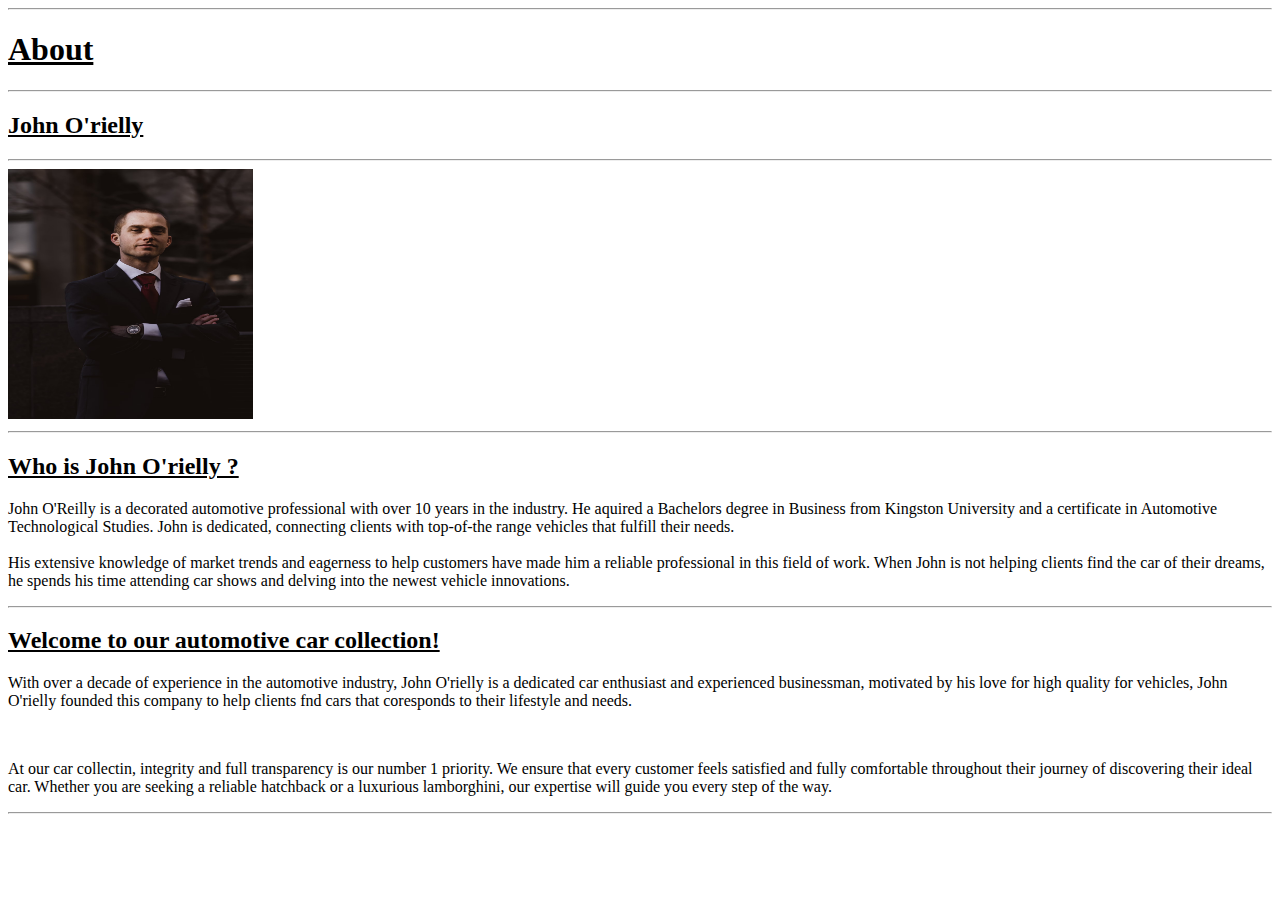
==== Pages/About.html @ c4f65121 "Add files via upload" ====
<!DOCTYPE html>
<html lang="en">

<head>
    <meta charset="UTF-8">
    <meta name="viewport" content="width=
, initial-scale=1.0">
    <title> About</title>

<link rel=" stylesheet" href="Style_About.css">
</head>

<body>
<hr>
    <h1> <u>About</u> </h1>
<hr>

    <h2> <u>John O'rielly</u> </h2>
<hr>

<a  
    href="https://unsplash.com/photos/man-wearing-black-notched-lapel-suit-jacket-in-focus-photography-WMD64tMfc4k"  target="_blank">
    <image src= "/images/businessman.avif"   height="250"    width="245">
</a> 

<hr>
    <h2> <u>Who is John O'rielly ?</u> </h2>

    
<div id="firstOne">
    <p>
    John O'Reilly is a decorated automotive professional with over 10 years in the industry. 
    He aquired a Bachelors degree in Business from Kingston University and a certificate in Automotive Technological Studies. 
    John is dedicated, connecting clients with top-of-the range vehicles that fulfill their needs.
    <br>
    <br>
    His extensive knowledge of market trends and eagerness to help customers have made him a reliable professional in this field of work.
    When John is not helping clients find the car of their dreams, he spends his time attending car shows and delving into the newest vehicle innovations.
    </p>
</div>   

<hr>
    <h2> <u>Welcome to our automotive car collection!</u></h2>

<div id="secondOne"> 
    <p>
    With over a decade of experience in the automotive industry, 
    John O'rielly is a dedicated car enthusiast and experienced businessman, 
    motivated by his love for high quality for vehicles, John O'rielly founded this company to help clients fnd cars that coresponds to their lifestyle and needs.
    </p>
</div>
<br>
<div id="thirdOne"> 
    <p>
    At our car collectin, integrity and full transparency is our number 1 priority. 
    We ensure that every customer feels satisfied and fully comfortable throughout their journey of discovering their ideal car. 
    Whether you are seeking a reliable hatchback or a luxurious lamborghini, our expertise will guide you every step of the way.
    </p>
</div>

<hr>
<br>
<br>

</body>
</html>
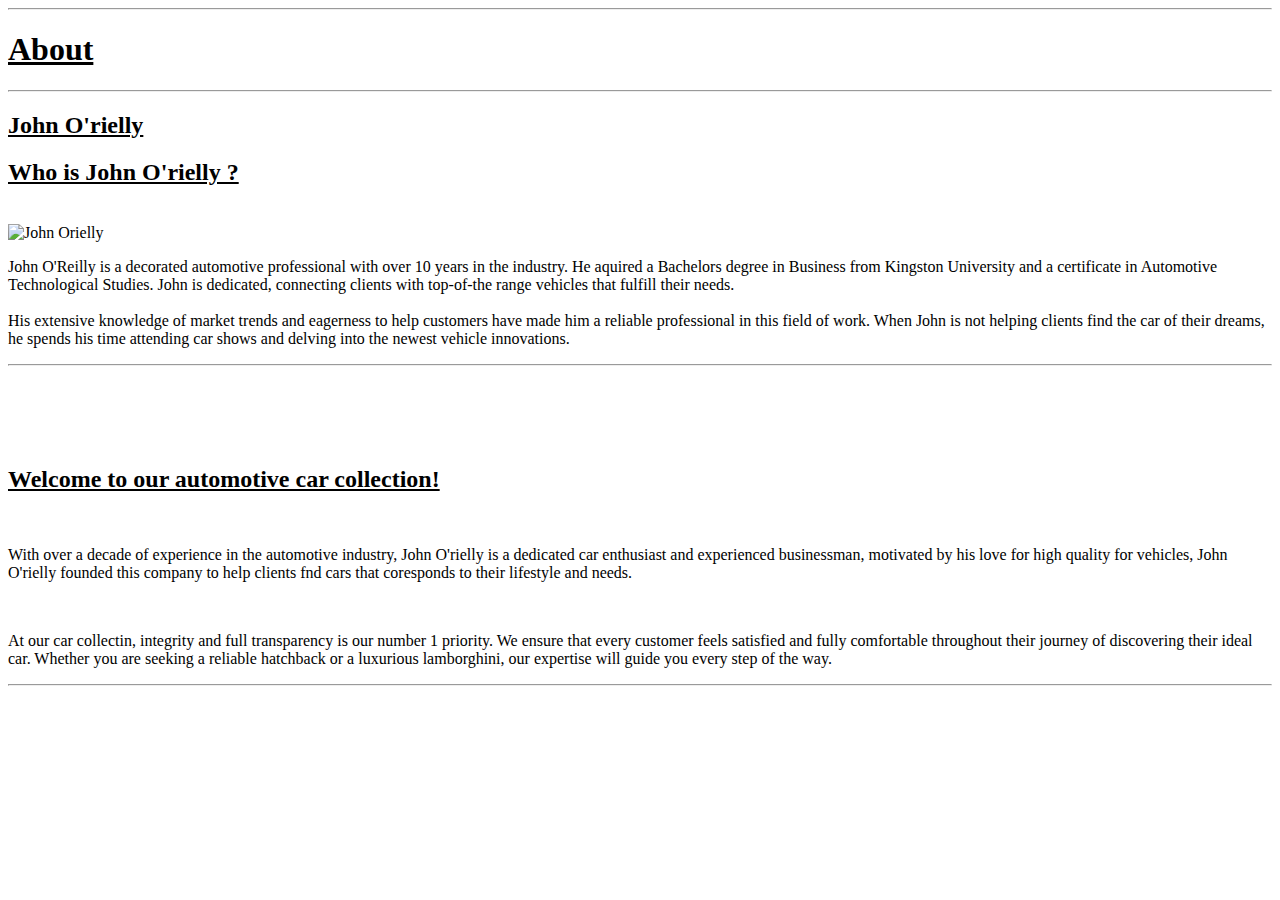
==== commit ff68b466: "Add files via upload" ====
--- a/Pages/About.html
+++ b/Pages/About.html
@@ -3,64 +3,77 @@
 
 <head>
     <meta charset="UTF-8">
-    <meta name="viewport" content="width=
-, initial-scale=1.0">
+    <meta name="viewport" content="width=device-width, initial-scale=1.0">
     <title> About</title>
 
-<link rel=" stylesheet" href="Style_About.css">
+    <link rel="stylesheet" href="/CSS/AboutCss.css">
+
+    
 </head>
 
-<body>
-<hr>
-    <h1> <u>About</u> </h1>
-<hr>
+    <hr>
+    <h1 class="animated-text"> <u>About</u> </h1>    
+    <hr>
 
-    <h2> <u>John O'rielly</u> </h2>
-<hr>
+    <div id="FirstH2">
+        <h2> <u>John O'rielly</u> </h2>
+    </div> 
+    
 
-<a  
-    href="https://unsplash.com/photos/man-wearing-black-notched-lapel-suit-jacket-in-focus-photography-WMD64tMfc4k"  target="_blank">
-    <image src= "/images/businessman.avif"   height="250"    width="245">
-</a> 
 
-<hr>
-    <h2> <u>Who is John O'rielly ?</u> </h2>
 
-    
-<div id="firstOne">
-    <p>
-    John O'Reilly is a decorated automotive professional with over 10 years in the industry. 
-    He aquired a Bachelors degree in Business from Kingston University and a certificate in Automotive Technological Studies. 
-    John is dedicated, connecting clients with top-of-the range vehicles that fulfill their needs.
+    <div id="FirstH2A">
+        <h2> <u>Who is John O'rielly ?</u> </h2>
+    </div>
+
+    <br>
+
+    <img class="img_deg"   src="/images/businessman.avif"  alt="John Orielly">
+
+    <div class="firstOne">
+
+        <p>
+            John O'Reilly is a decorated automotive professional with over 10 years in the industry. 
+            He aquired a Bachelors degree in Business from Kingston University and a certificate in Automotive Technological Studies. 
+            John is dedicated, connecting clients with top-of-the range vehicles that fulfill their needs.
+            <br>
+            <br>
+            His extensive knowledge of market trends and eagerness to help customers have made him a reliable professional in this field of work.
+            When John is not helping clients find the car of their dreams, he spends his time attending car shows and delving into the newest vehicle innovations.
+        </p>
+    </div>   
+
+        <hr>
+
     <br>
     <br>
-    His extensive knowledge of market trends and eagerness to help customers have made him a reliable professional in this field of work.
-    When John is not helping clients find the car of their dreams, he spends his time attending car shows and delving into the newest vehicle innovations.
-    </p>
-</div>   
+    <br>
+    <br>
+    
+    <div id="SecondH2">
+        <h2> <u>Welcome to our automotive car collection!</u></h2>
+    </div>
+    <br>
+    <div class="secondOne"> 
+        <p>
+            With over a decade of experience in the automotive industry, 
+            John O'rielly is a dedicated car enthusiast and experienced businessman, 
+            motivated by his love for high quality for vehicles, John O'rielly founded this company to help clients fnd cars that coresponds to their lifestyle and needs.
+        </p>
+    </div>
+    
+    <br>
+    <div class="secondOne"> 
+        <p>
+            At our car collectin, integrity and full transparency is our number 1 priority. 
+            We ensure that every customer feels satisfied and fully comfortable throughout their journey of discovering their ideal car. 
+            Whether you are seeking a reliable hatchback or a luxurious lamborghini, our expertise will guide you every step of the way.
+        </p>
+    </div>
 
-<hr>
-    <h2> <u>Welcome to our automotive car collection!</u></h2>
-
-<div id="secondOne"> 
-    <p>
-    With over a decade of experience in the automotive industry, 
-    John O'rielly is a dedicated car enthusiast and experienced businessman, 
-    motivated by his love for high quality for vehicles, John O'rielly founded this company to help clients fnd cars that coresponds to their lifestyle and needs.
-    </p>
-</div>
-<br>
-<div id="thirdOne"> 
-    <p>
-    At our car collectin, integrity and full transparency is our number 1 priority. 
-    We ensure that every customer feels satisfied and fully comfortable throughout their journey of discovering their ideal car. 
-    Whether you are seeking a reliable hatchback or a luxurious lamborghini, our expertise will guide you every step of the way.
-    </p>
-</div>
-
-<hr>
-<br>
-<br>
+    <hr>
+    <br>
+    <br>
 
 </body>
 </html>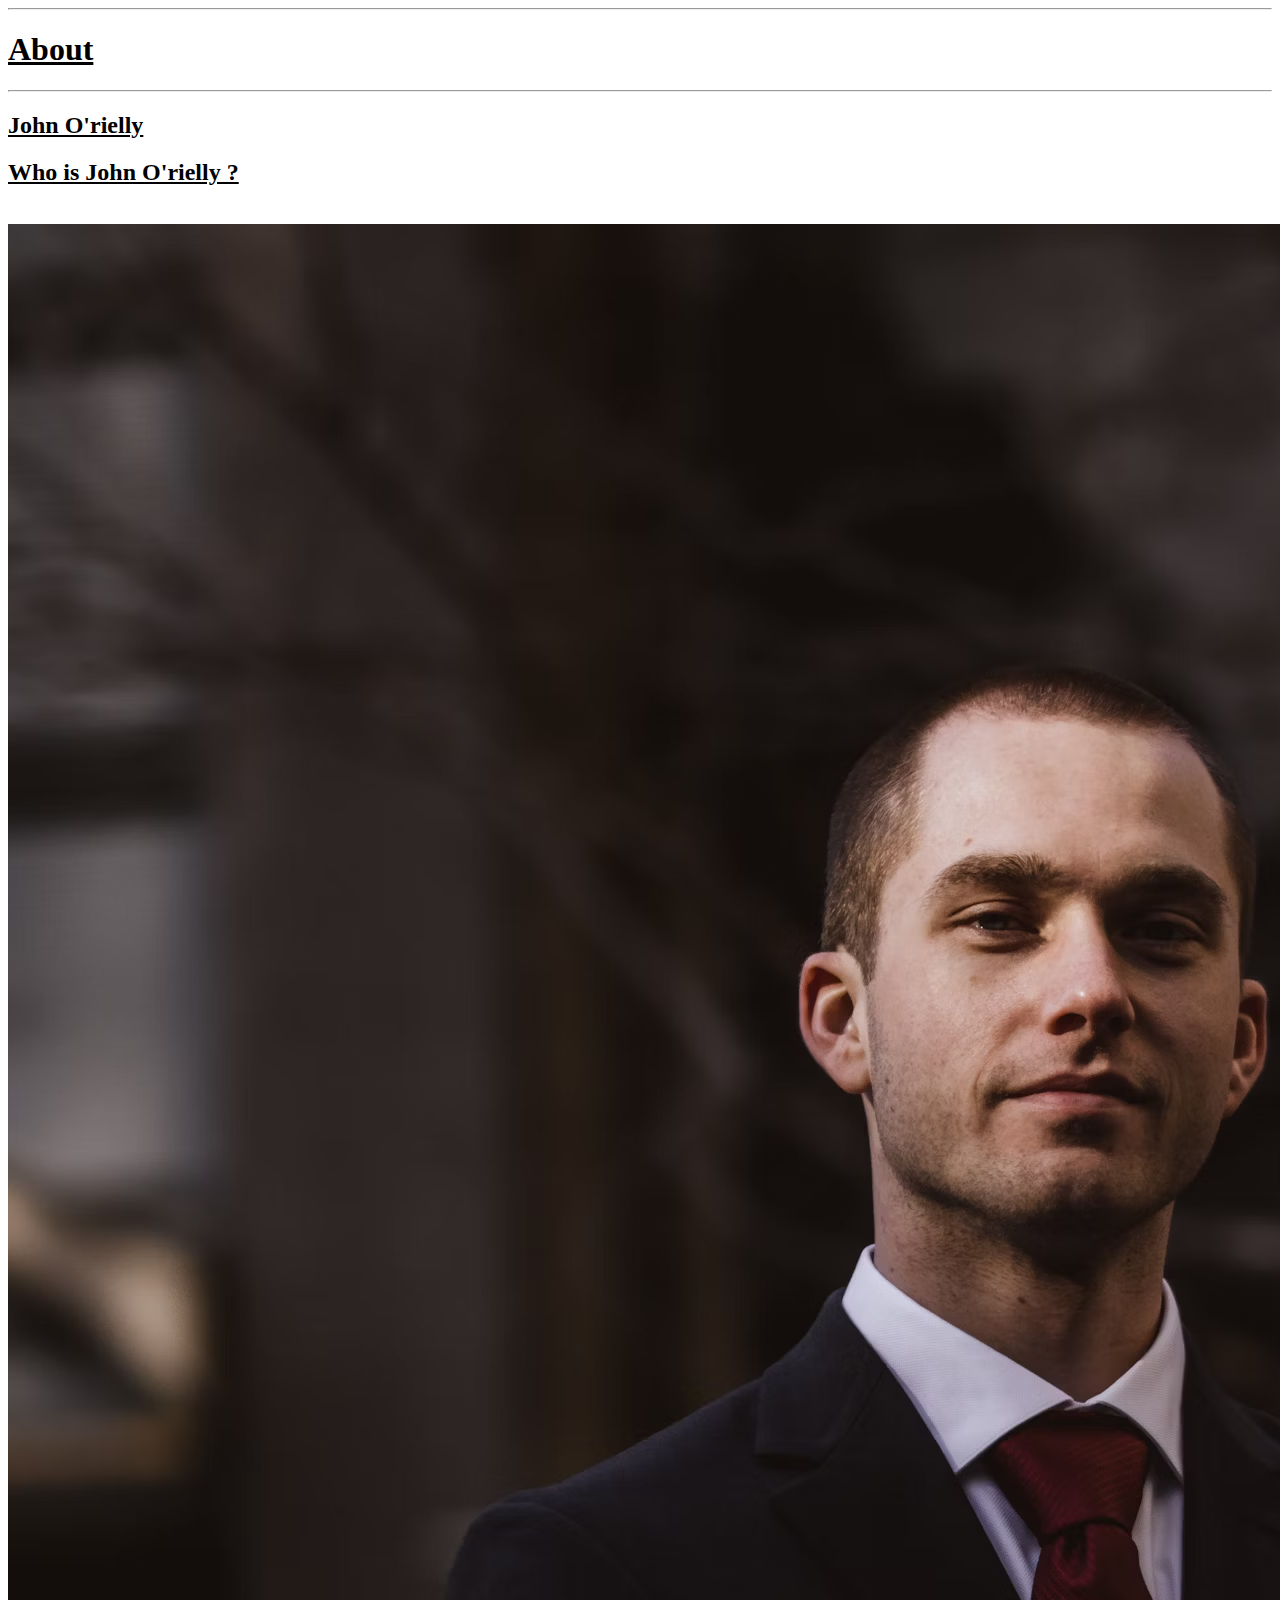
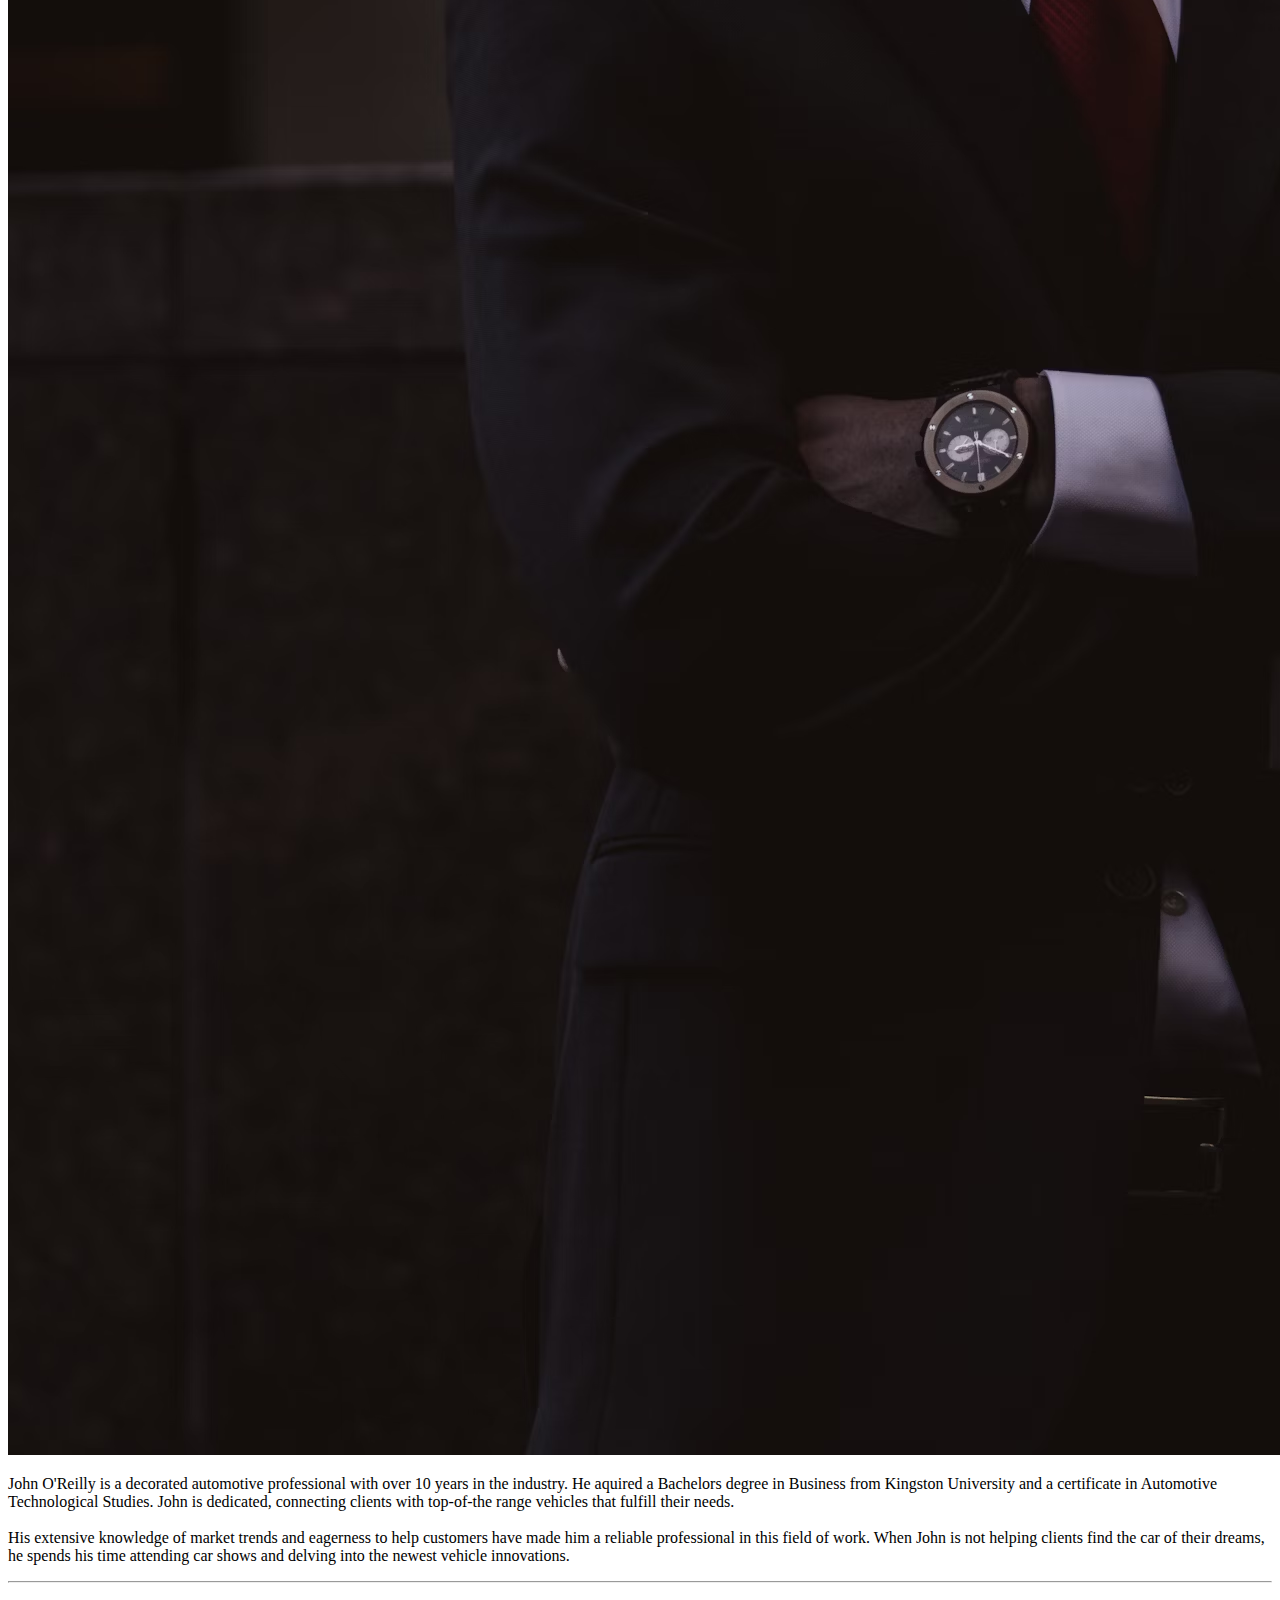
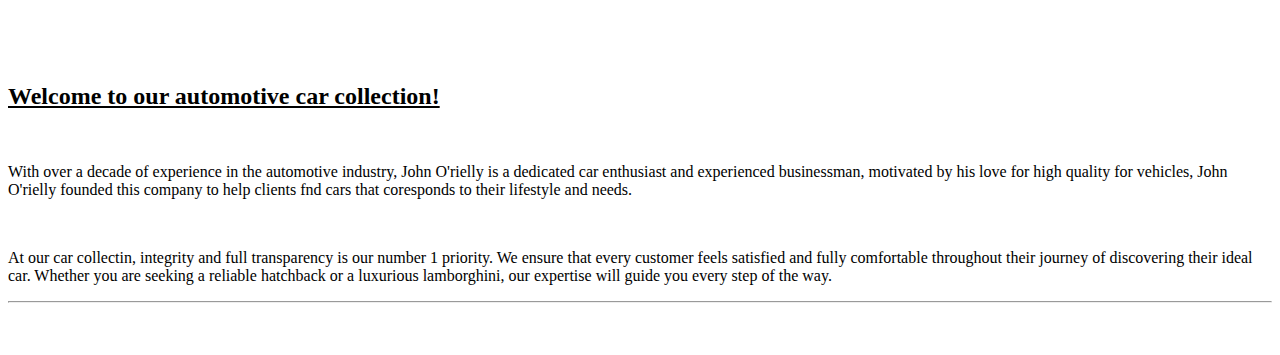
==== commit 8af6530e: "Add files via upload" ====
--- a/Pages/About.html
+++ b/Pages/About.html
@@ -6,7 +6,7 @@
     <meta name="viewport" content="width=device-width, initial-scale=1.0">
     <title> About</title>
 
-    <link rel="stylesheet" href="/CSS/AboutCss.css">
+    <link rel="stylesheet" href="/Css/AboutCss.css">
 
     
 </head>
@@ -28,7 +28,7 @@
 
     <br>
 
-    <img class="img_deg"   src="/images/businessman.avif"  alt="John Orielly">
+    <img class="img_deg" src="/Media/businessman.avif"  alt="John Orielly">
 
     <div class="firstOne">
 
